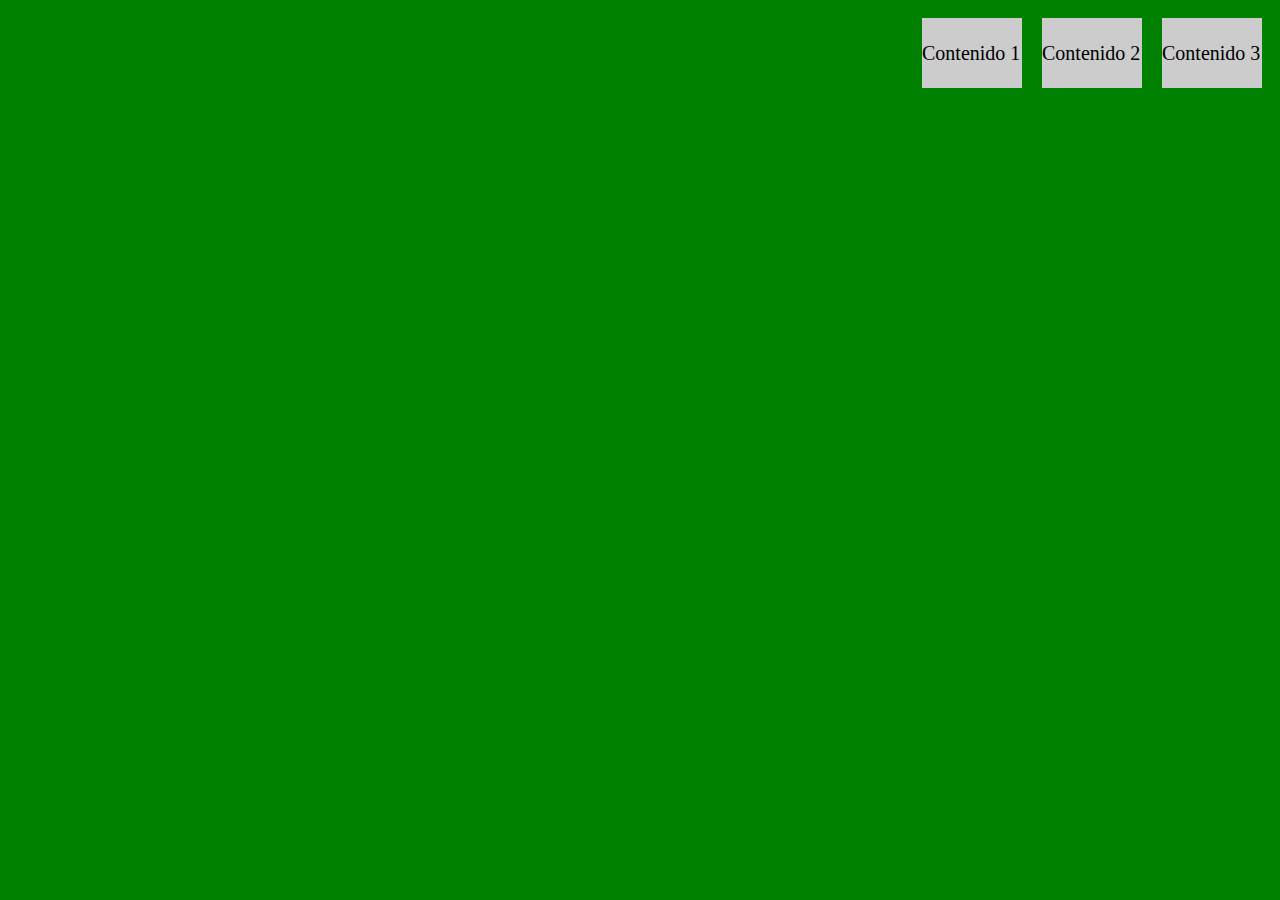
==== 202010122.html @ 880d26b3 "clase 12 octubre" ====
<html>

    <head>
        <meta name="viewport" content="width=device-width, initial-scale=1.0">
        <link rel="stylesheet" href="css/202010122.css">
    </head>
   
<body>
<div class="contenedor">
    <div>Contenido 1</div>
    <div>Contenido 2</div>
    <div>Contenido 3</div>
</div>
</body>
</html>
---- css/202010122.css ----
body{
    background-color: green;
}

.contenedor > div{
    background-color: #CCC;
    font-size: 20px;
    line-height: 70px;
    width: 100px;
    margin: 10px;
    /**text-align: center;*/
   /** align-items: center; */

}

.contenedor{
    display: flex;
   /* flex-direction: column; */
    /* flex-direction: row; */
     /*  flex-direction: row-reverse; */
   /*flex-direction: row-reverse;*/
   /* justify-content: center; */
   justify-content: flex-end;
}
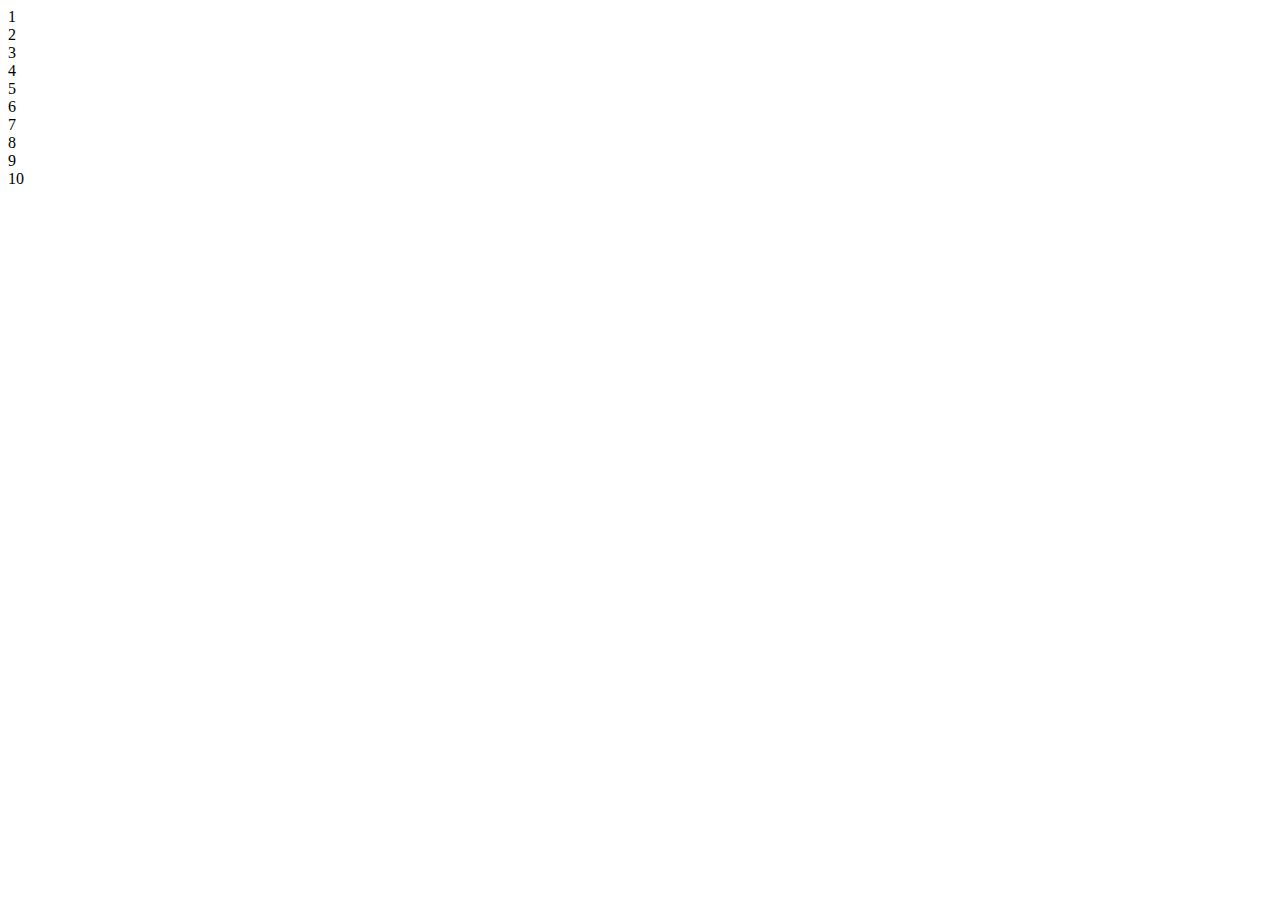
==== commit 433d760d: "clase 15 octubre" ====
--- a/202010122.html
+++ b/202010122.html
@@ -6,10 +6,26 @@
     </head>
    
 <body>
+    <!--
 <div class="contenedor">
-    <div>Contenido 1</div>
-    <div>Contenido 2</div>
-    <div>Contenido 3</div>
+    <div style="order: 3;">Contenido 1</div>
+    <div  style="order: 2;">Contenido 2</div>
+    <div  style="order: 1;">Contenido 3</div>
 </div>
+
+-->
+
+<div class="flex-container">
+    <div>1</div>
+    <div>2</div>
+    <div style="flex-shrink: 0">3</div>
+    <div>4</div>
+    <div>5</div>
+    <div>6</div>
+    <div>7</div>
+    <div>8</div>
+    <div>9</div>
+    <div>10</div>
+  </div>
 </body>
 </html>--- a/css/202010122.css
+++ b/css/202010122.css
@@ -1,11 +1,17 @@
-body{
-    background-color: green;
-}
+/*
+body {
+    display: flex;
+    
+    flex-direction: column;
+    min-height: 100vh; 
+  }
+  */
 
 .contenedor > div{
     background-color: #CCC;
     font-size: 20px;
-    line-height: 70px;
+   
+    
     width: 100px;
     margin: 10px;
     /**text-align: center;*/
@@ -20,5 +26,7 @@
      /*  flex-direction: row-reverse; */
    /*flex-direction: row-reverse;*/
    /* justify-content: center; */
-   justify-content: flex-end;
-}+    height: 100px;
+    width: 350px;
+}
+   